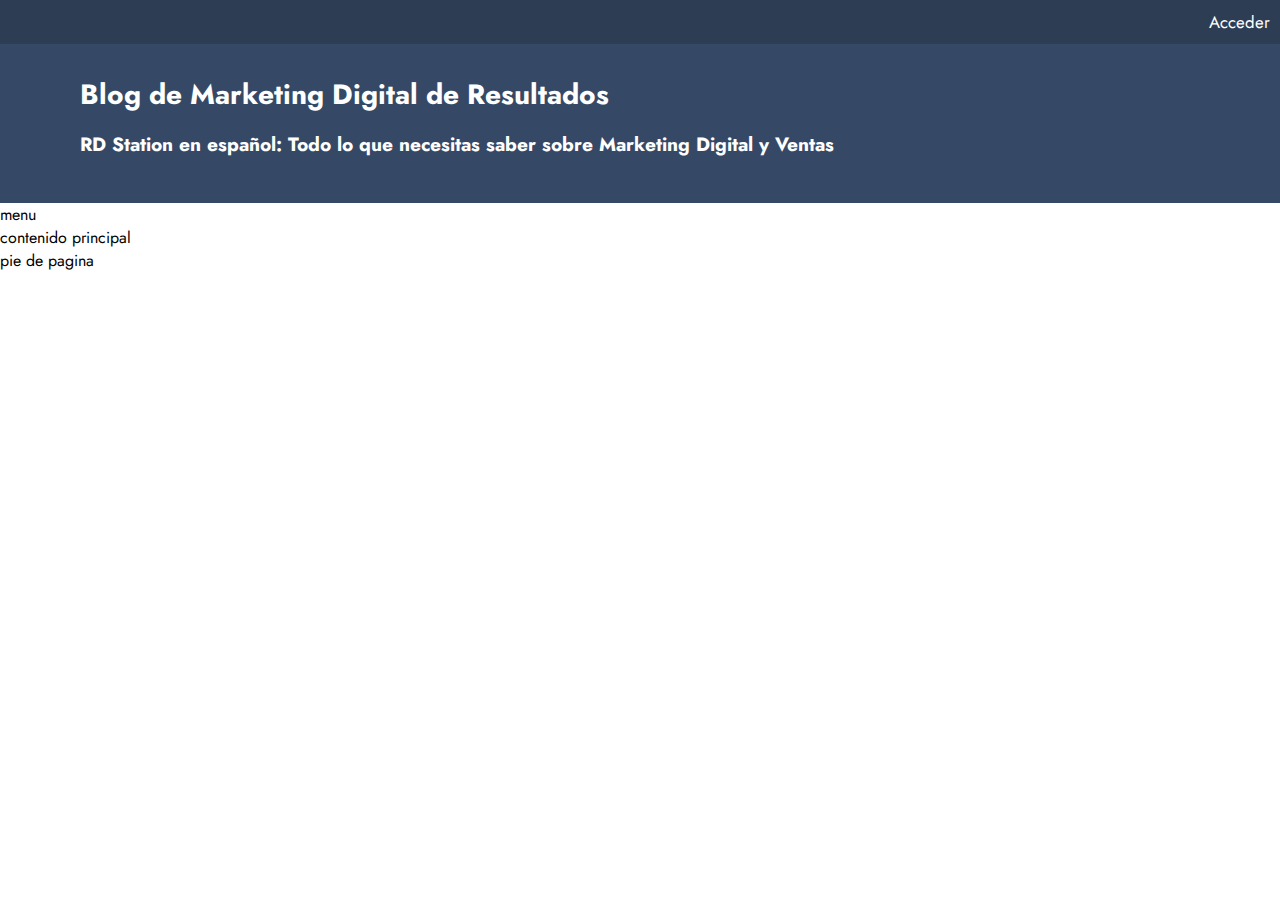
==== index.html @ 762ce9e7 "clase1" ====
<!DOCTYPE html>
<html lang="es">
<head>
    <meta charset="UTF-8">
    <meta name="viewport" content="width=device-width, initial-scale=1.0">
    <title>Document</title>
    <link href="https://fonts.googleapis.com/css2?family=Jost&display=swap" rel="stylesheet">
    <link rel="stylesheet" href="estilos/styles.css">
</head>
<body>
    <header>
        <div class="barra_usuario">
            <a class="boton" href="#">Acceder</a>
        </div>        
        <div class="titulos">
            <h1>Blog de Marketing Digital de Resultados</h1>
            <h2>RD Station en español: Todo lo que necesitas saber sobre Marketing Digital y Ventas</h2>
        </div>
        <nav>
            menu
        </nav>
    </header>
    <div>
        contenido principal
    </div>
    <footer>
        pie de pagina
    </footer>
</body>
</html>
---- estilos/styles.css ----
* {
    margin: 0;
    padding: 0;
    font-family: 'Jost', sans-serif;
}

.barra_usuario {
    background-color: #2d3e54;
    text-align: right;
}

.boton {
    margin: 5px;
    padding: 5px;
    display: inline-block;
    color: white;
    font-size: 1.05em;
    text-decoration: none;
}

.boton:hover {
    background-color: white;
    color: #2d3e54;
    font-weight: bolder;
}

.titulos {
    background-color: #354966;
    padding: 30px 15px 30px 80px;
    color: white;
}

.titulos h1, .titulos h2 {
    margin-bottom: 15px;
}

.titulos h1 {
    font-size: 1.75em;
}

.titulos h2 {
    font-size: 1.2em;
}
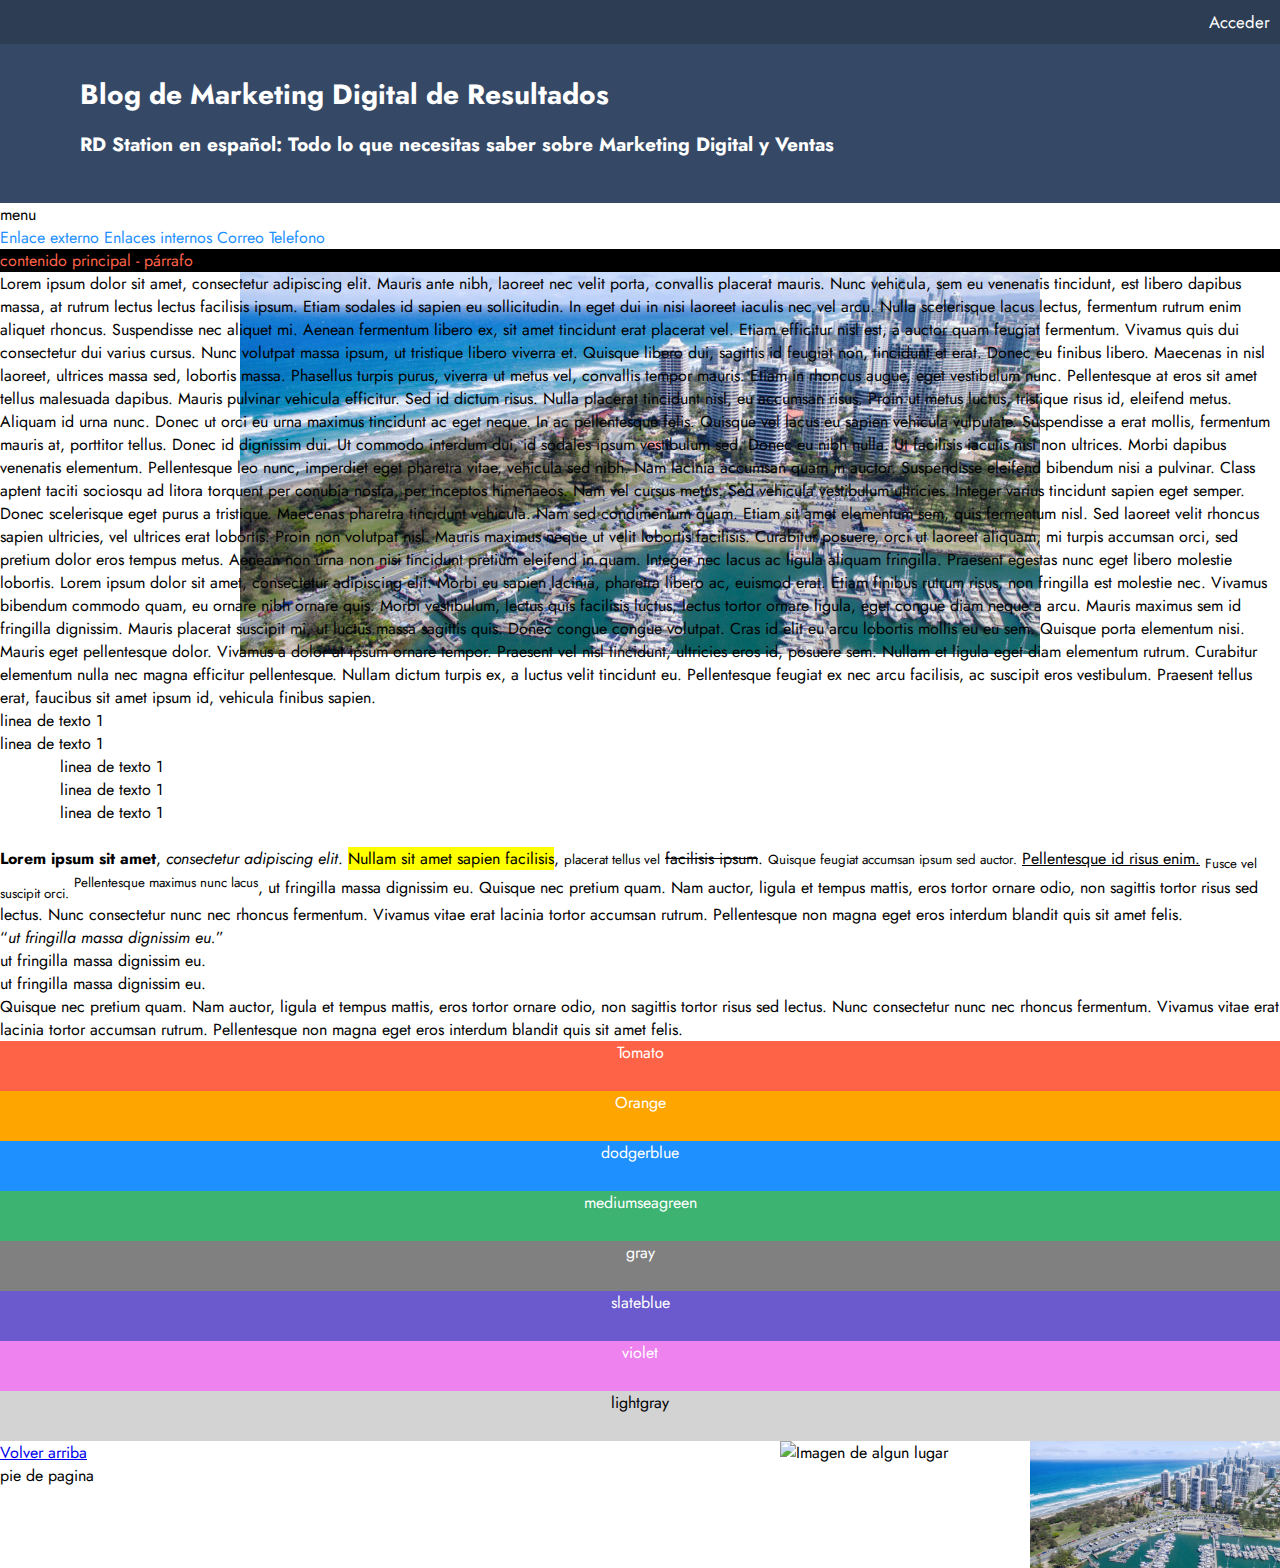
==== commit ca6de998: "clase2" ====
--- a/index.html
+++ b/index.html
@@ -8,6 +8,7 @@
     <link rel="stylesheet" href="estilos/styles.css">
 </head>
 <body>
+    <div id="inicio"></div>
     <header>
         <div class="barra_usuario">
             <a class="boton" href="#">Acceder</a>
@@ -17,12 +18,70 @@
             <h2>RD Station en español: Todo lo que necesitas saber sobre Marketing Digital y Ventas</h2>
         </div>
         <nav>
-            menu
+            menu <!-- TODO hacer el menu -->
         </nav>
     </header>
     <div>
-        contenido principal
+        <a class="enlaces" href="http://www.google.com" target="_blank" rel="noopener noreferrer">Enlace externo</a>
+        <a class="enlaces" href="http://www.google.com">Enlaces internos</a>
+        <a class="enlaces" href="mailto:dcervantesr@gmail.com">Correo</a>
+        <a class="enlaces" href="tel:+59892408707">Telefono</a>
+
+        <p style="color: tomato; background-color: black;">contenido principal - párrafo</p>
+
+        <div class="fondo">
+            Lorem ipsum dolor sit amet, consectetur adipiscing elit. Mauris ante nibh, laoreet nec velit porta, convallis placerat mauris. Nunc vehicula, sem eu venenatis tincidunt, est libero dapibus massa, at rutrum lectus lectus facilisis ipsum. Etiam sodales id sapien eu sollicitudin. In eget dui in nisi laoreet iaculis nec vel arcu. Nulla scelerisque lacus lectus, fermentum rutrum enim aliquet rhoncus. Suspendisse nec aliquet mi. Aenean fermentum libero ex, sit amet tincidunt erat placerat vel. Etiam efficitur nisl est, a auctor quam feugiat fermentum. Vivamus quis dui consectetur dui varius cursus. Nunc volutpat massa ipsum, ut tristique libero viverra et. Quisque libero dui, sagittis id feugiat non, tincidunt et erat. Donec eu finibus libero.
+
+Maecenas in nisl laoreet, ultrices massa sed, lobortis massa. Phasellus turpis purus, viverra ut metus vel, convallis tempor mauris. Etiam in rhoncus augue, eget vestibulum nunc. Pellentesque at eros sit amet tellus malesuada dapibus. Mauris pulvinar vehicula efficitur. Sed id dictum risus. Nulla placerat tincidunt nisl, eu accumsan risus. Proin ut metus luctus, tristique risus id, eleifend metus. Aliquam id urna nunc. Donec ut orci eu urna maximus tincidunt ac eget neque. In ac pellentesque felis. Quisque vel lacus eu sapien vehicula vulputate. Suspendisse a erat mollis, fermentum mauris at, porttitor tellus. Donec id dignissim dui. Ut commodo interdum dui, id sodales ipsum vestibulum sed.
+
+Donec eu nibh nulla. Ut facilisis iaculis nisi non ultrices. Morbi dapibus venenatis elementum. Pellentesque leo nunc, imperdiet eget pharetra vitae, vehicula sed nibh. Nam lacinia accumsan quam in auctor. Suspendisse eleifend bibendum nisi a pulvinar. Class aptent taciti sociosqu ad litora torquent per conubia nostra, per inceptos himenaeos. Nam vel cursus metus. Sed vehicula vestibulum ultricies. Integer varius tincidunt sapien eget semper. Donec scelerisque eget purus a tristique.
+
+Maecenas pharetra tincidunt vehicula. Nam sed condimentum quam. Etiam sit amet elementum sem, quis fermentum nisl. Sed laoreet velit rhoncus sapien ultricies, vel ultrices erat lobortis. Proin non volutpat nisl. Mauris maximus neque ut velit lobortis facilisis. Curabitur posuere, orci ut laoreet aliquam, mi turpis accumsan orci, sed pretium dolor eros tempus metus. Aenean non urna non nisi tincidunt pretium eleifend in quam. Integer nec lacus ac ligula aliquam fringilla. Praesent egestas nunc eget libero molestie lobortis. Lorem ipsum dolor sit amet, consectetur adipiscing elit. Morbi eu sapien lacinia, pharetra libero ac, euismod erat.
+
+Etiam finibus rutrum risus, non fringilla est molestie nec. Vivamus bibendum commodo quam, eu ornare nibh ornare quis. Morbi vestibulum, lectus quis facilisis luctus, lectus tortor ornare ligula, eget congue diam neque a arcu. Mauris maximus sem id fringilla dignissim. Mauris placerat suscipit mi, ut luctus massa sagittis quis. Donec congue congue volutpat. Cras id elit eu arcu lobortis mollis eu eu sem. Quisque porta elementum nisi. Mauris eget pellentesque dolor. Vivamus a dolor at ipsum ornare tempor. Praesent vel nisl tincidunt, ultricies eros id, posuere sem. Nullam et ligula eget diam elementum rutrum. Curabitur elementum nulla nec magna efficitur pellentesque. Nullam dictum turpis ex, a luctus velit tincidunt eu. Pellentesque feugiat ex nec arcu facilisis, ac suscipit eros vestibulum. Praesent tellus erat, faucibus sit amet ipsum id, vehicula finibus sapien.
+        </div>
+
+        <p>
+            <!-- linea de texto 1    <br> -->
+            linea de texto 1    <br>
+            linea de texto 1    <br>
+        </p>
+
+        <pre>
+            linea de texto 1
+            linea de texto 1
+            linea de texto 1
+        </pre>
+
+        <p>
+            <b>Lorem ipsum</b> <strong>sit amet</strong>, <i>consectetur</i> <em>adipiscing elit</em>. 
+            <mark>Nullam sit amet sapien facilisis</mark>,
+            <small>placerat tellus vel</small>
+            <del>facilisis ipsum</del>.
+            <small>Quisque feugiat accumsan ipsum sed auctor.</small>
+            <ins>Pellentesque id risus enim.</ins>
+            <sub>Fusce vel suscipit orci.</sub>
+            <sup>Pellentesque maximus nunc lacus</sup>, ut fringilla massa dignissim eu. Quisque nec pretium quam. Nam auctor, ligula et tempus mattis, eros tortor ornare odio, non sagittis tortor risus sed lectus. Nunc consectetur nunc nec rhoncus fermentum. Vivamus vitae erat lacinia tortor accumsan rutrum. Pellentesque non magna eget eros interdum blandit quis sit amet felis.
+        </p>
+
+        <q><i>ut fringilla massa dignissim eu.</i></q>
+        <br>
+        <p>ut fringilla massa dignissim eu. <blockquote>ut fringilla massa dignissim eu.</blockquote> Quisque nec pretium quam. Nam auctor, ligula et tempus mattis, eros tortor ornare odio, non sagittis tortor risus sed lectus. Nunc consectetur nunc nec rhoncus fermentum. Vivamus vitae erat lacinia tortor accumsan rutrum. Pellentesque non magna eget eros interdum blandit quis sit amet felis.</p>
+
+        <div class="tomato">Tomato</div>
+        <div style="background-color: orange; height: 50px; text-align: center; color: WHITE;">Orange</div>
+        <div style="background-color: dodgerblue; height: 50px; text-align: center; color: WHITE;">dodgerblue</div>
+        <div style="background-color: mediumseagreen; height: 50px; text-align: center; color: WHITE;">mediumseagreen</div>
+        <div style="background-color: gray; height: 50px; text-align: center; color: WHITE;">gray</div>
+        <div style="background-color: slateblue; height: 50px; text-align: center; color: WHITE;">slateblue</div>
+        <div style="background-color: violet; height: 50px; text-align: center; color: WHITE;">violet</div>
+        <div style="background-color: lightgray; height: 50px; text-align: center; color: black;">lightgray</div>
+
+        <img src="imagenes/uruguay-1-e1573265526917.jpg" alt="Imagen de algun lugar">
+        <img src="https://encrypted-tbn0.gstatic.com/images?q=tbn%3AANd9GcQk6UPtJblTVhhZDkDDeRKXQcoBOMyqZ5yBJaI_ttDeM2Of3zWM&usqp=CAU" alt="Imagen de algun lugar">
+
     </div>
+    <a href="#inicio">Volver arriba</a>
     <footer>
         pie de pagina
     </footer>
--- a/estilos/styles.css
+++ b/estilos/styles.css
@@ -40,4 +40,40 @@
 
 .titulos h2 {
     font-size: 1.2em;
+}
+
+.tomato {
+    background-color: tomato; 
+    height: 50px; 
+    text-align: center; 
+    color: WHITE;
+}
+
+.enlaces {
+    text-decoration: none;
+}
+
+.enlaces:visited {
+    color: mediumseagreen;
+}
+
+.enlaces:link {
+    color: dodgerblue;
+}
+
+.enlaces:active {
+    color: orange;
+}
+
+img {
+    width: 250px;
+    float: right;
+}
+
+.fondo {
+    background-image: url(../imagenes/uruguay-1-e1573265526917.jpg);
+    background-repeat: no-repeat;
+    background-position: center;
+    background-attachment: fixed;
+    /* background-size: cover; */
 }